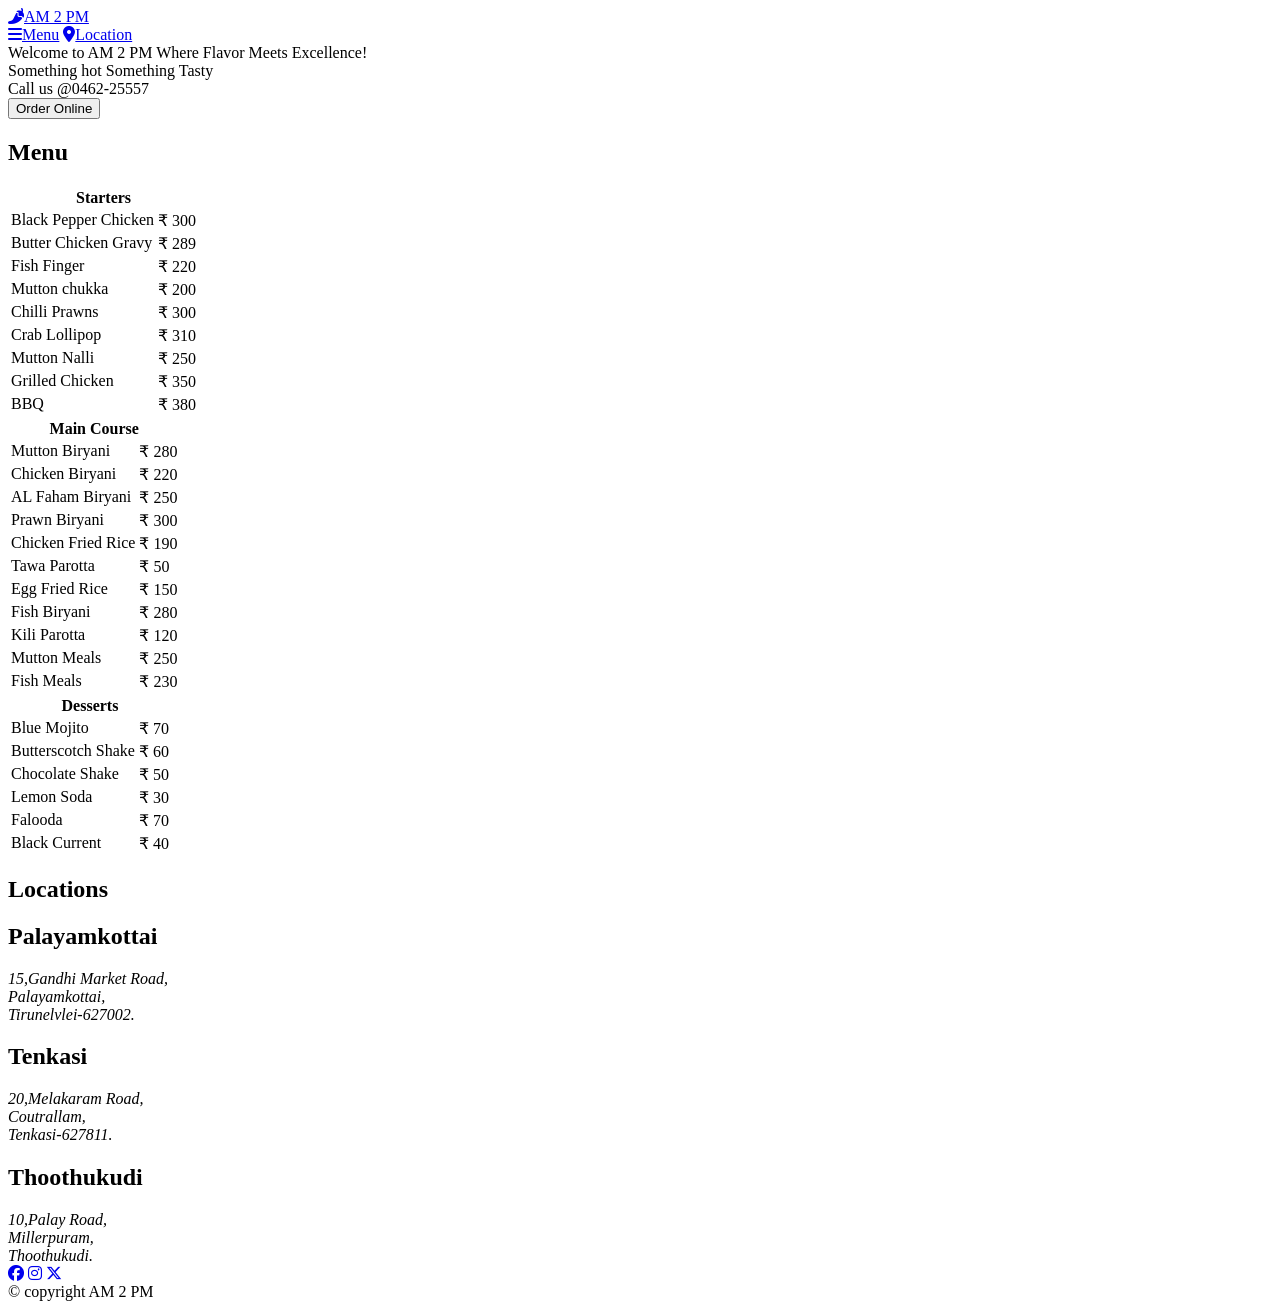
==== index.html @ 326e1299 "Add files via upload Uploaded HTML and CSS project files" ====
<!DOCTYPE html>
<html lang="en">
<head>
    <meta charset="UTF-8">
    <meta name="viewport" content="width=device-width, initial-scale=1.0">
    <link rel="stylesheet" href="/desktop/favicon.ico">
    <title>AM 2 PM - Restaurant in Tirunelvlei</title>
    <meta name="description" content="Tasty food.Quality ingredients.Affordable price.Food is only truly delicious when it's authentic — made with heart and heritage">
<link rel="stylesheet" href="css/style1.css" type="text/css">
<link rel="stylesheet" href="https://cdnjs.cloudflare.com/ajax/libs/font-awesome/6.7.2/css/all.min.css" type="text/css">

</head>
<body>
    <div class="landing">
        <header>
            <a href="index.html" id="logo"><i class="fa-solid fa-pepper-hot"></i>AM 2 PM</a>
            <nav>
                <a href="#menuheading"><i class="fa-solid fa-bars"></i>Menu</a>
                <!-- <a href="">About</a> -->
                <!-- <a href=""><i class="fa-solid fa-phone"></i>Contact</a> -->
                <a href="lochead"><i class="fa-solid fa-location-dot"></i>Location</a>
                </nav>
                </header>
                
                
                
                <div class="maintext">
                    <div class="tagline1">
                        Welcome to AM 2 PM Where Flavor Meets Excellence!</div>
                        <div class="tagline2">
                            Something hot Something Tasty</div>
                            <div class="callus">Call us @0462-25557</div>
                            <button>Order Online</button>
                        </div>
                        </div>
                            <h2 id="menuheading">Menu</h2>
                            <div class="menu">
                                <div class="starters">
                                    <table>
                                        <th colspan="2">Starters</th>
                                        <tr>
                                            <td>Black Pepper Chicken</td>
                                            <td>&#8377 300</td>
                                            </tr>
                                            <tr>
                                            <td>Butter Chicken Gravy</td>
                                            <td>&#8377 289</td>
                                            </tr>
                                            <tr>
                                            <td>Fish Finger</td>
                                            <td>&#8377 220</td>
                                            </tr>
                                            <tr>
                                                <td>Mutton chukka</td>
                                                <td>&#8377 200</td>
                                                </tr>
                                                <tr>
                                                    <td>Chilli Prawns</td>
                                                    <td>&#8377 300</td>
                                                    </tr>
                                                    <tr>
                                                        <td>Crab Lollipop</td>
                                                        <td>&#8377 310</td>
                                                        </tr>
                                                        <tr>
                                                            <td>Mutton Nalli</td>
                                                            <td>&#8377 250</td>
                                                            </tr>
                                                            <tr>
                                                                <td>Grilled Chicken</td>
                                                                <td>&#8377 350</td>
                                                                </tr>
                                                                <tr>
                                                                    <td>BBQ</td>
                                                                    <td>&#8377 380</td>
                                                                    </tr>
                                                                    </table>
                                                                    </div>
                                                                    <div class="maincourse">
                                                                        <table>
                                                                            <th colspan="2">Main Course</th>
                                                                            <tr>
                                                                                <td>Mutton Biryani</td>
                                                                                <td>&#8377 280</td>
                                                                                </tr>
                                                                                <tr>
                                                                                    <td>Chicken Biryani</td>
                                                                                    <td>&#8377 220</td>
                                                                                    </tr>
                                                                                    <tr>
                                                                                        <td>AL Faham Biryani</td>
                                                                                        <td>&#8377 250</td>
                                                                                    </tr>
                                                                                    <tr>
                                                                                        <td>Prawn Biryani</td>
                                                                                            <td>&#8377 300</td>
                                                                                    </tr>
                                                                                    <tr>
                                                                                        <td>Chicken Fried Rice</td>
                                                                                        <td>&#8377 190</td>
                                                                                        </tr>
                                                                                        <tr>
                                                                                            <td>Tawa Parotta</td>
                                                                                            <td>&#8377 50</td>
                                                                                            </tr>
                                                                                            <tr>
                                                                                                <td>Egg Fried Rice</td>
                                                                                                <td>&#8377 150</td>
                                                                                                </tr>
                                                                                                <tr>
                                                                                                    <td>Fish Biryani</td>
                                                                                                    <td>&#8377 280</td>
                                                                                                    </tr>
                                                                                                    <tr>
                                                                                                        <td>Kili Parotta</td>
                                                                                                        <td>&#8377 120</td>
                                                                                                        </tr>
                                                                                                    
                                                                                            <tr>
                                                                                                <td>Mutton Meals</td>
                                                                                                <td>&#8377 250</td>
                                                                                                </tr>
                                                                                                <tr>
                                                                                                    <td>Fish Meals</td>
                                                                                                    <td>&#8377 230</td>
                                                                                                    </tr>
                                                                                                    </table>
                                                                                                    </div>
                                                                                                    <div class="desserts">
                                                                                                        <table>
                                                                                                            <th colspan="2">Desserts</th>
                                                                                                            <tr>
                                                                                                                <td>Blue Mojito</td>
                                                                                                                <td>&#8377 70</td>
                                                                                                                </tr>
                                                                                                                <tr>
                                                                                                                <td>Butterscotch Shake</td>
                                                                                                                <td>&#8377 60</td>
                                                                                                                </tr>
                                                                                                                <tr>
                                                                                                                    <td>Chocolate Shake</td>
                                                                                                                    <td>&#8377 50</td>
                                                                                                                    </tr>
                                                                                                                    <tr>
                                                                                                                        <td>Lemon Soda</td>
                                                                                                                        <td>&#8377 30</td>
                                                                                                                        </tr>
                                                                                                                        <tr>
                                                                                                                            <td>Falooda</td>
                                                                                                                            <td>&#8377 70</td>

                                                                                                                        </tr>
                                                                                                                        <tr>
                                                                                                                            <td>Black Current</td>
                                                                                                                            <td>&#8377 40</td>
                                                                                                                            </tr>
                                                                                                                            </table>
                                                                                                                            </div>
                                                                                                                            </div>
                                                                                                                            <h2 id="lochead">Locations</h2>
                                                                                                                            <div class="locations">
                                                                                                                                <div class="palayamkottai">
                                                                                                                                    <h2>Palayamkottai</h2>
                                                                                                                                    <address>
                                                                                                                                        15,Gandhi Market Road,</br>
                                                                                                                                        Palayamkottai,</br>
                                                                                                                                        Tirunelvlei-627002.</br>
                                                                                                                                        </address>
                                                                                                                                        </div>
                                                                                                                                        <div class="coutrallam">
                                                                                                                                            <h2>Tenkasi</h2>
                                                                                                                                            <address>
                                                                                                                                                20,Melakaram Road,</br>
                                                                                                                                                Coutrallam,</br>
                                                                                                                                                Tenkasi-627811.</br>
                                                                                                                                                </address>
                                                                                                                                                </div>
                                                                                                                                                <div class="thoothukudi">
                                                                                                                                                    <h2>Thoothukudi</h2>
                                                                                                                                                    <address>
                                                                                                                                                        10,Palay Road,</br>
                                                                                                                                                        Millerpuram,</br>
                                                                                                                                                        Thoothukudi.</br>
                                                                                                                                                        </address>
                                                                                                                                                        </div>
                                                                                                                                                    </div>
                                                                                                                                                    
                                                                                                                                                        <footer>
                                                                                                                                                            <div class="social">
                                                                                                                                                                
                                                                                                                                                                <a href="https://facebook.com"><i class="fa-brands fa-facebook"></i></a>
                                                                                                                                                                <a href="https://instagram.com"> <i class="fa-brands fa-instagram"></i></a>
                                                                                                                                                                 <a href="https://twitter.com"><i class="fa-brands fa-x-twitter"></i></a>
                                                                                                                                                                    </div>
                                                                                                                                                            <div id="copyright">&#169 copyright AM 2 PM</div>
                                                                                                                                                            
                                                                                                                                                        </footer>
                                                                                                                                                        </body>
                                                                                                                                                        </html>
                                                                                                                                                        
                                                                                                                                                        
                                                                                                                                                        





                                                                    





</body>
</html>
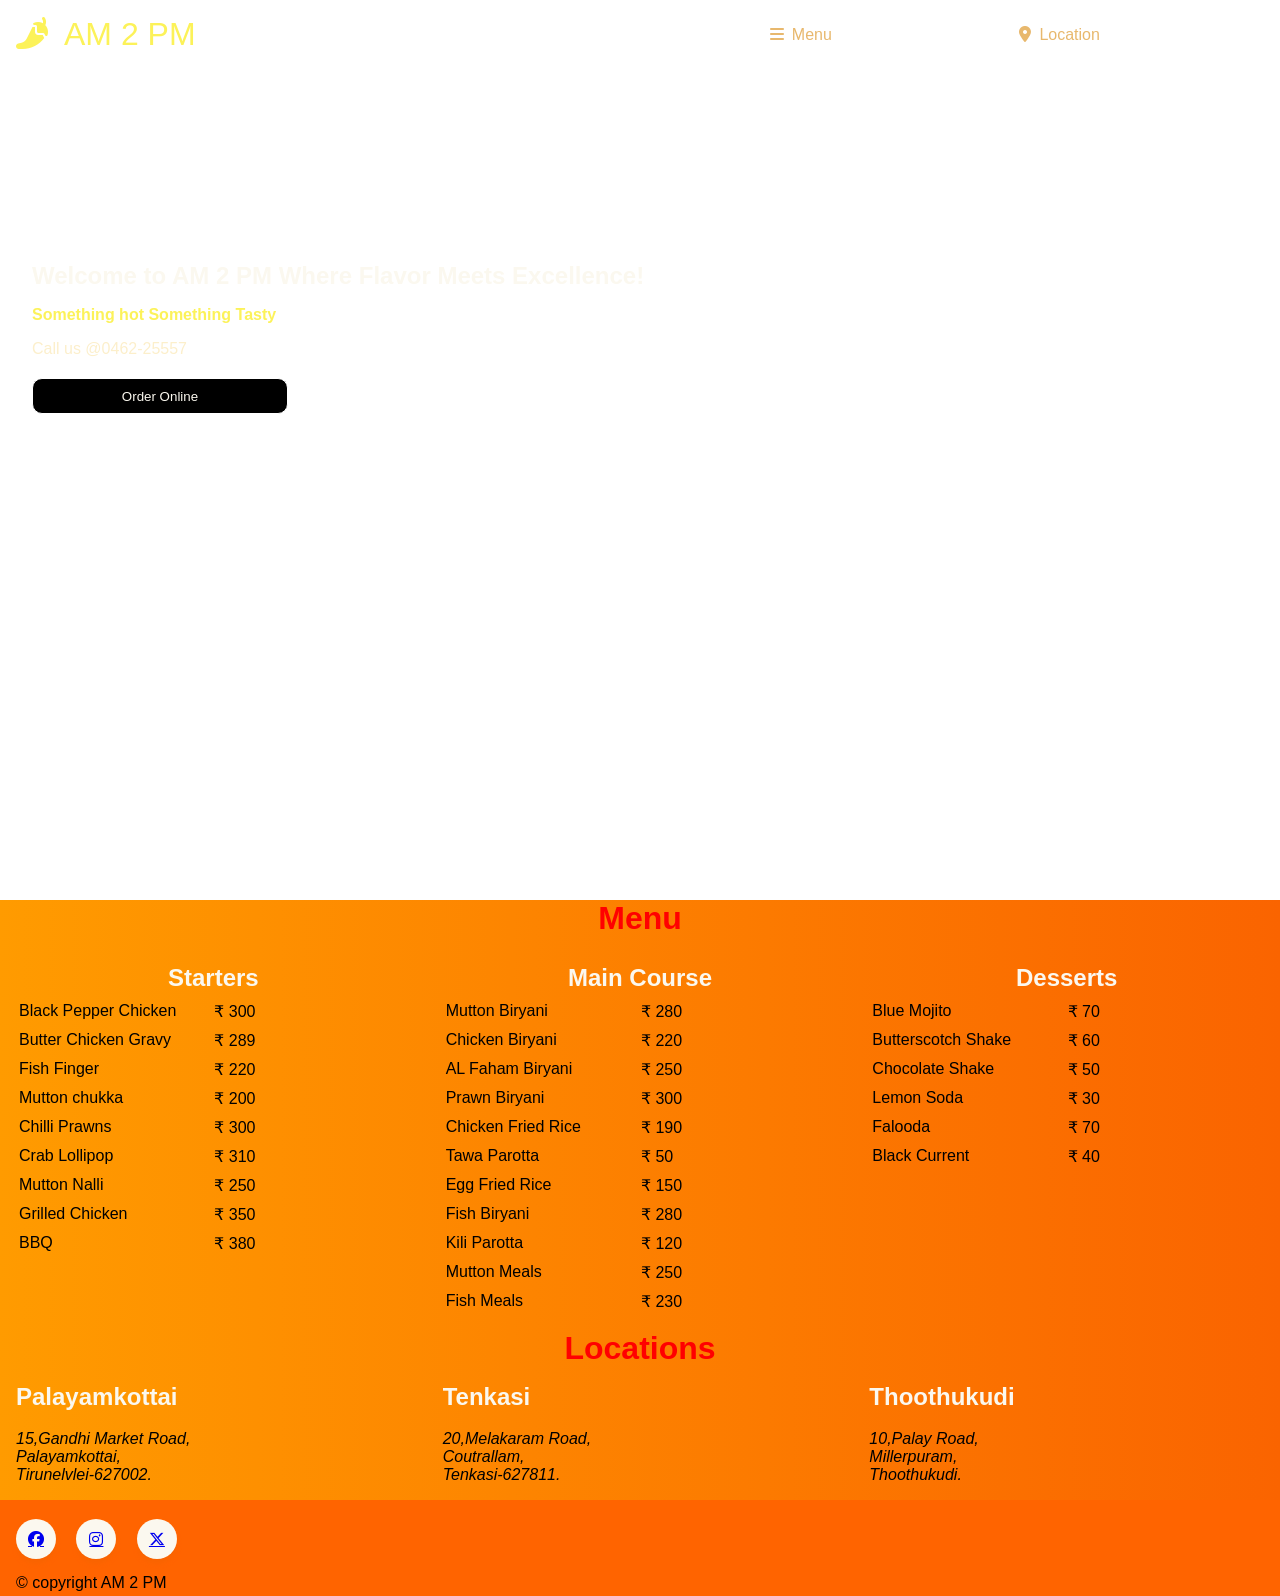
==== commit ffe33666: "Add files via upload" ====
--- a/index.html
+++ b/index.html
@@ -3,10 +3,10 @@
 <head>
     <meta charset="UTF-8">
     <meta name="viewport" content="width=device-width, initial-scale=1.0">
-    <link rel="stylesheet" href="/desktop/favicon.ico">
+    <link rel="stylesheet" href="\Desktop\HTML project\favicon.ico">
     <title>AM 2 PM - Restaurant in Tirunelvlei</title>
     <meta name="description" content="Tasty food.Quality ingredients.Affordable price.Food is only truly delicious when it's authentic — made with heart and heritage">
-<link rel="stylesheet" href="css/style1.css" type="text/css">
+<link rel="stylesheet" href="css\style1.css" type="text/css">
 <link rel="stylesheet" href="https://cdnjs.cloudflare.com/ajax/libs/font-awesome/6.7.2/css/all.min.css" type="text/css">
 
 </head>
